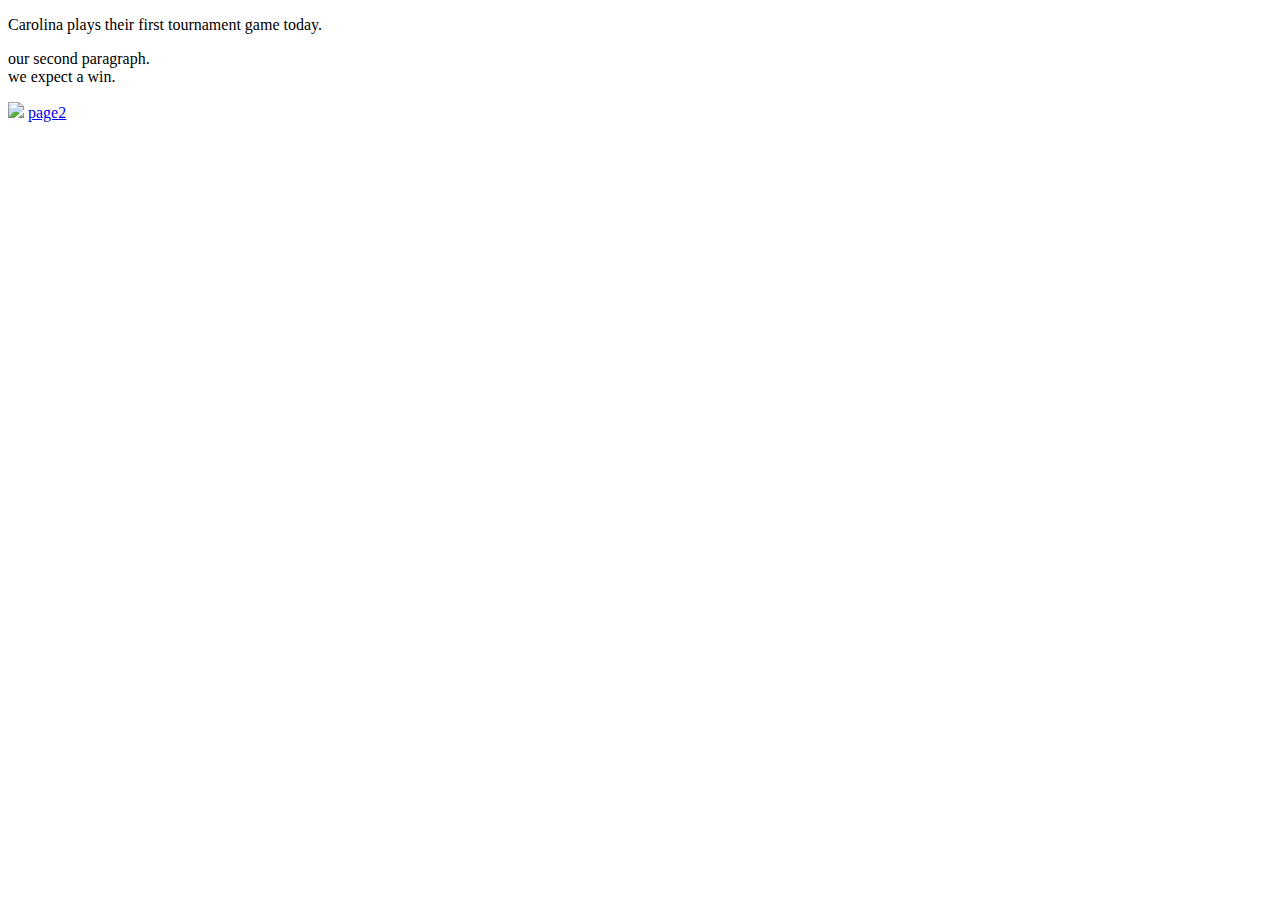
==== index.html @ d1cf7a1b "Add files via upload" ====
<!DOCTYPE HTML>

<html>

<head>
<title>March 21, 2024</title>
</head>

<body>
<p>Carolina plays their first tournament game today.</p>
<p>our second paragraph.<br>we expect a win.</p>

<img src="images/mj.png">

<a href="page2.html">page2</a>

</body>


</html>
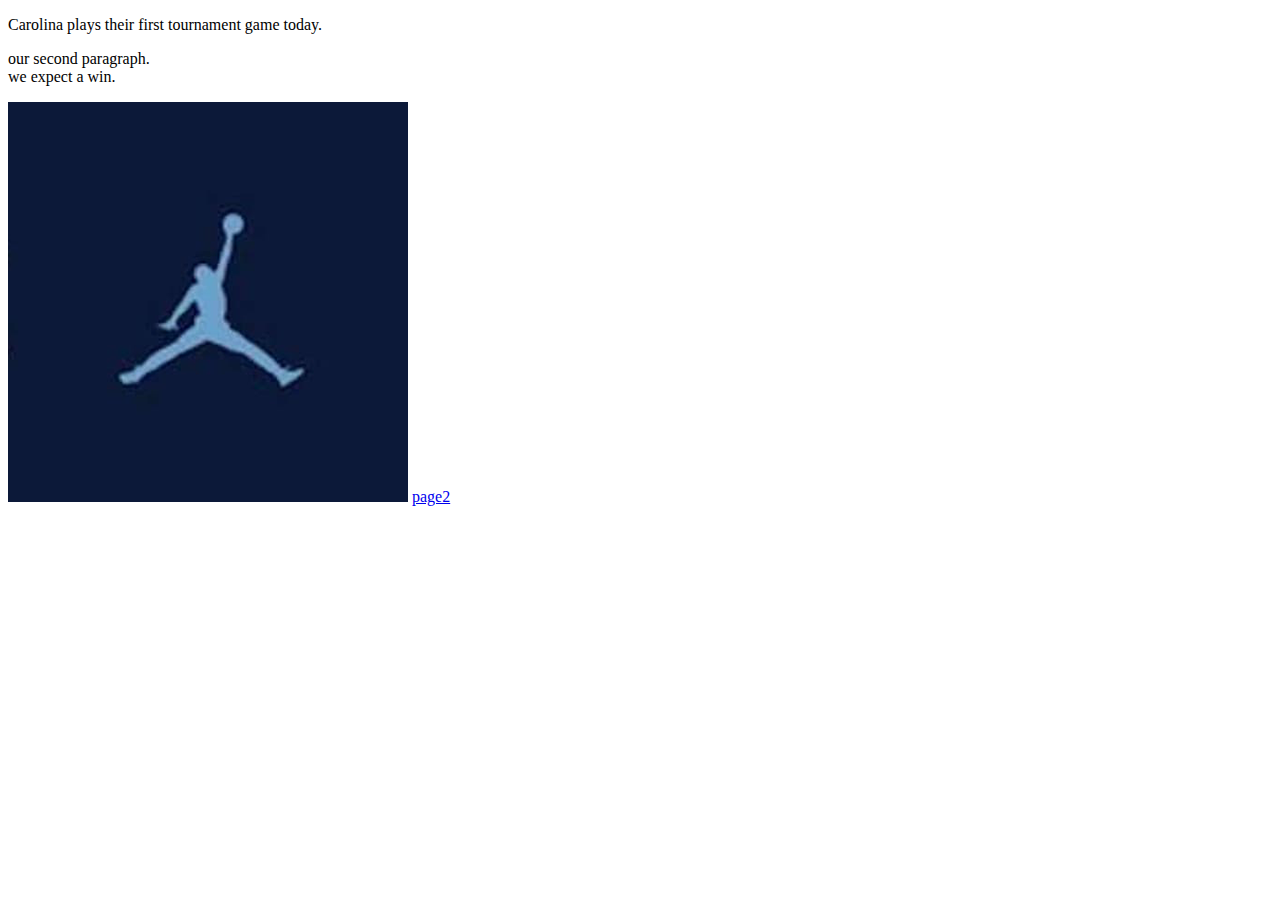
==== commit 617cd2ef: "Update index.html" ====
--- a/index.html
+++ b/index.html
@@ -10,11 +10,11 @@
 <p>Carolina plays their first tournament game today.</p>
 <p>our second paragraph.<br>we expect a win.</p>
 
-<img src="images/mj.png">
+<img src="mj.png">
 
 <a href="page2.html">page2</a>
 
 </body>
 
 
-</html>+</html>
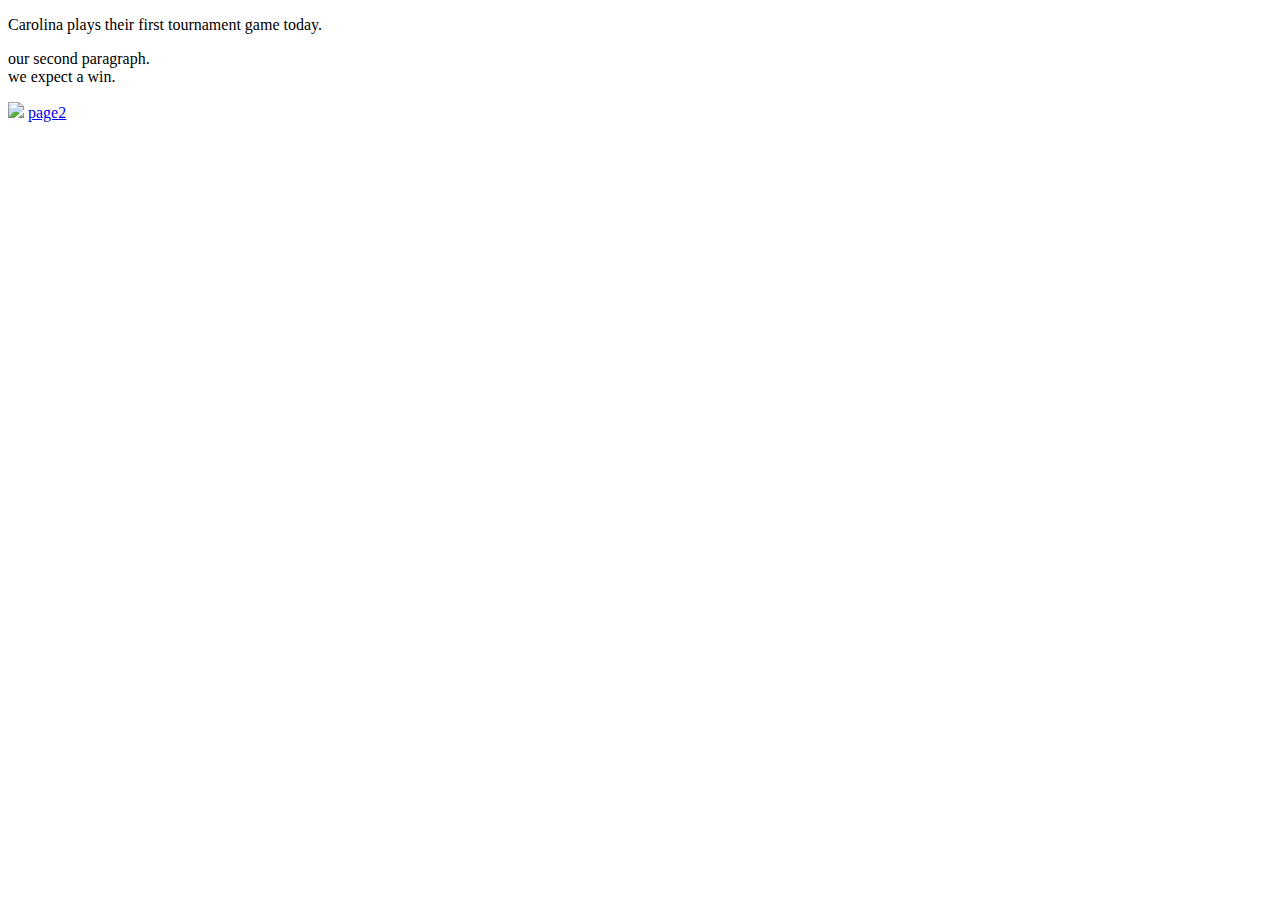
==== commit 752823a8: "Update index.html" ====
--- a/index.html
+++ b/index.html
@@ -10,7 +10,7 @@
 <p>Carolina plays their first tournament game today.</p>
 <p>our second paragraph.<br>we expect a win.</p>
 
-<img src="mj.png">
+<img src="images/mj.png">
 
 <a href="page2.html">page2</a>
 
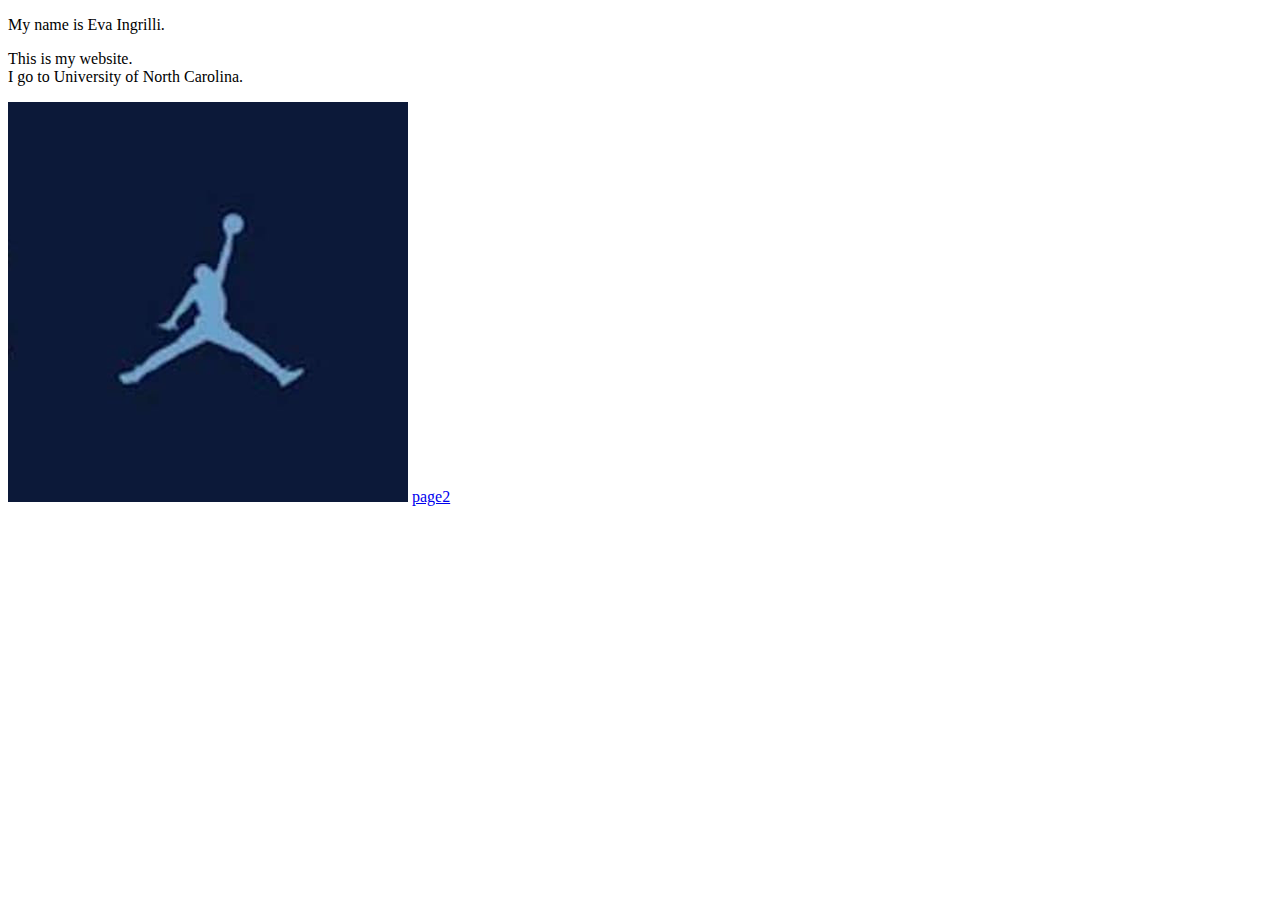
==== commit b7939757: "Add files via upload" ====
--- a/index.html
+++ b/index.html
@@ -7,8 +7,8 @@
 </head>
 
 <body>
-<p>Carolina plays their first tournament game today.</p>
-<p>our second paragraph.<br>we expect a win.</p>
+<p>My name is Eva Ingrilli.</p>
+<p>This is my website.<br>I go to University of North Carolina.</p>
 
 <img src="images/mj.png">
 
@@ -17,4 +17,4 @@
 </body>
 
 
-</html>
+</html>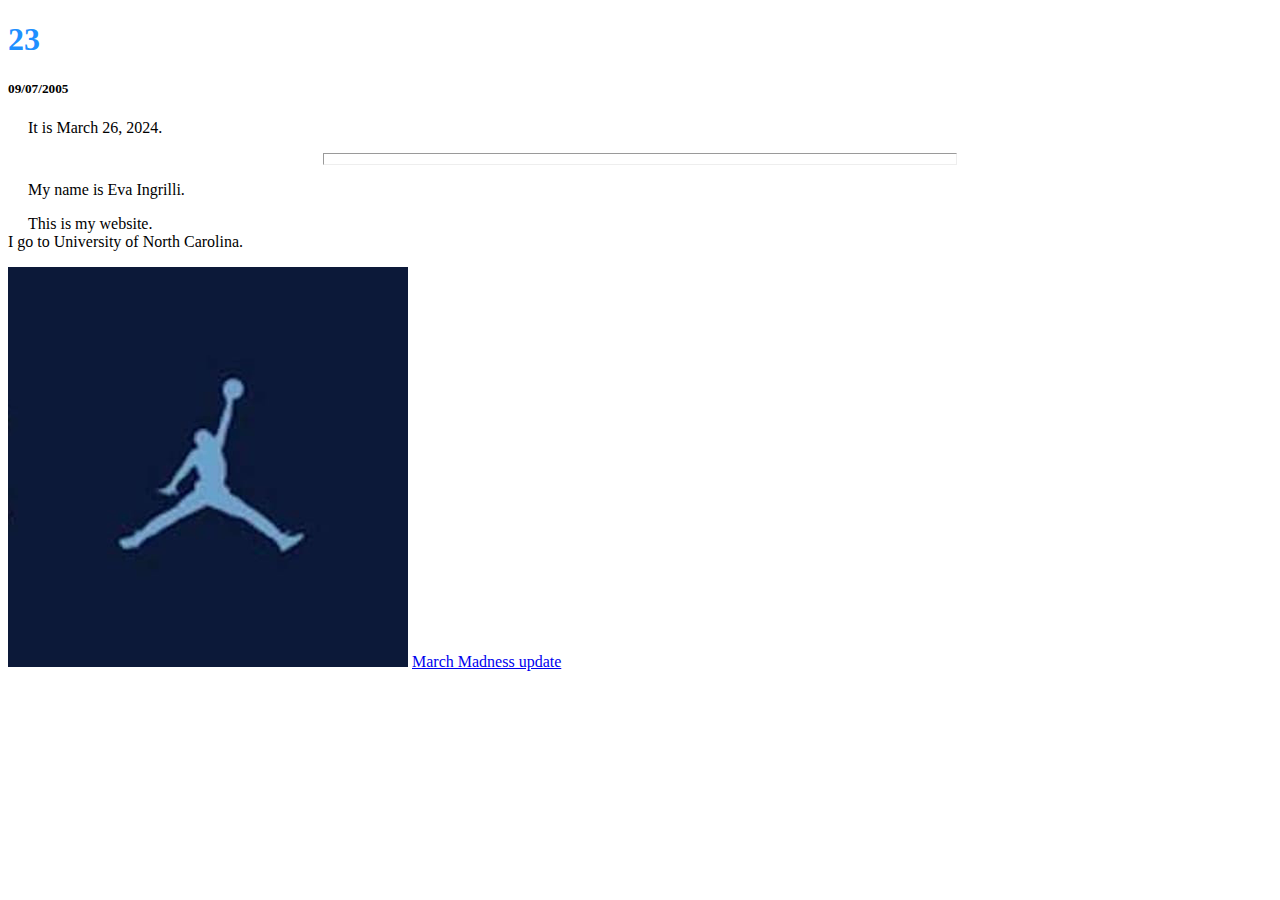
==== commit 31283d00: "Add files via upload" ====
--- a/index.html
+++ b/index.html
@@ -6,13 +6,24 @@
 <title>March 21, 2024</title>
 </head>
 
-<body>
+<link rel="stylesheet" type="text/css" href="default.css">
+
+</body>
+
+<h1> 23 </h1>
+<h5> 09/07/2005 </h5>
+
+<p> It is March 26, 2024. </p>
+
+<hr>
+
 <p>My name is Eva Ingrilli.</p>
 <p>This is my website.<br>I go to University of North Carolina.</p>
 
+
 <img src="images/mj.png">
 
-<a href="page2.html">page2</a>
+<a href="page2.html">March Madness update</a>
 
 </body>
 
--- a/default.css
+++ b/default.css
@@ -0,0 +1,23 @@
+h1{
+color: dodgerblue;
+font-size: 18;
+font-family: 'Times New Roman', Times, serif;
+}
+
+body{
+    background-color: white;
+}
+h5{
+    color: dodgerblue
+    font-size: 24;
+}
+
+p{
+    text-indent: 20px;
+}
+
+hr{
+    color: dodgerblue;
+    height: 10px;
+    width: 50%
+}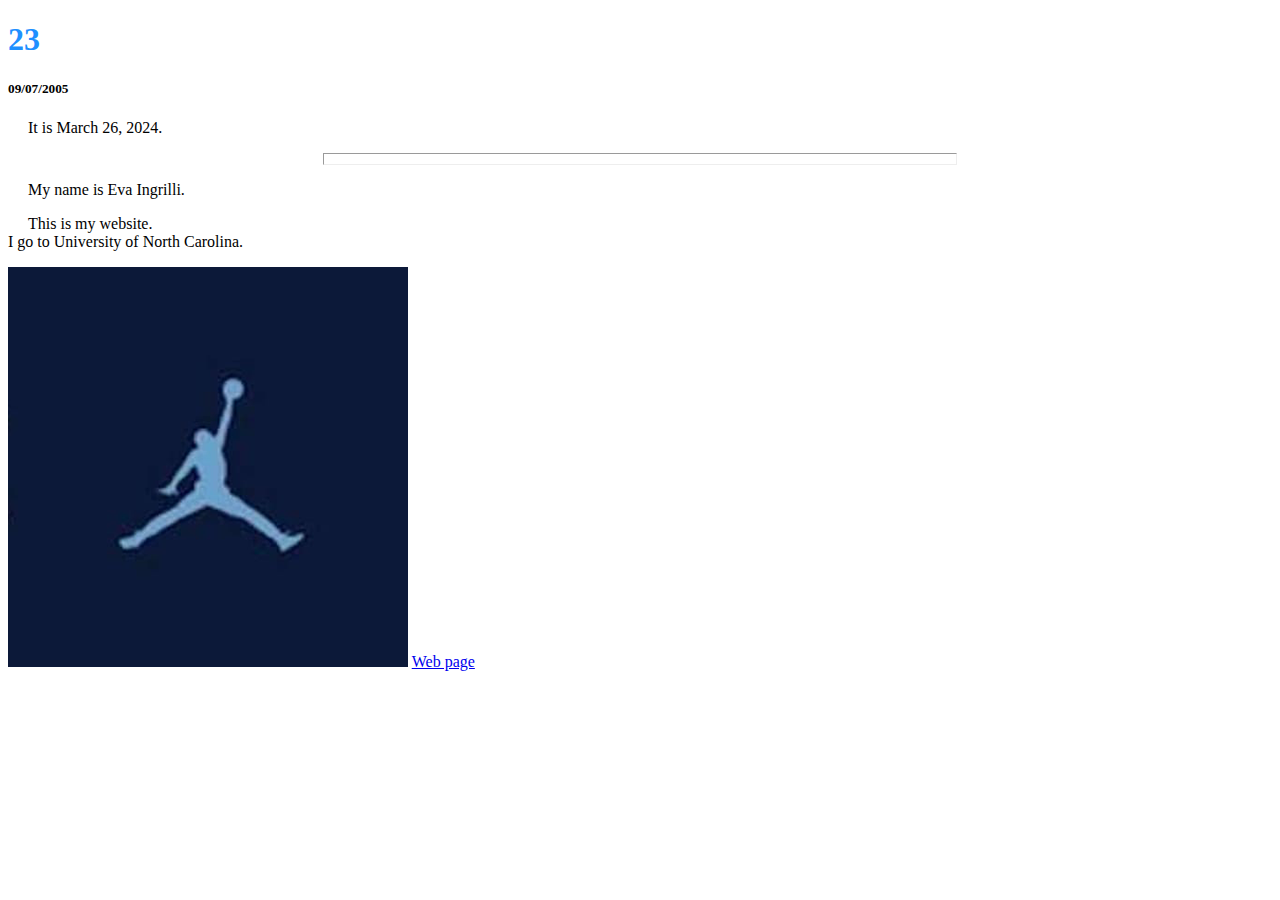
==== commit 1352bc47: "Add files via upload" ====
--- a/index.html
+++ b/index.html
@@ -23,7 +23,7 @@
 
 <img src="images/mj.png">
 
-<a href="page2.html">March Madness update</a>
+<a href="page2.html">Web page</a>
 
 </body>
 
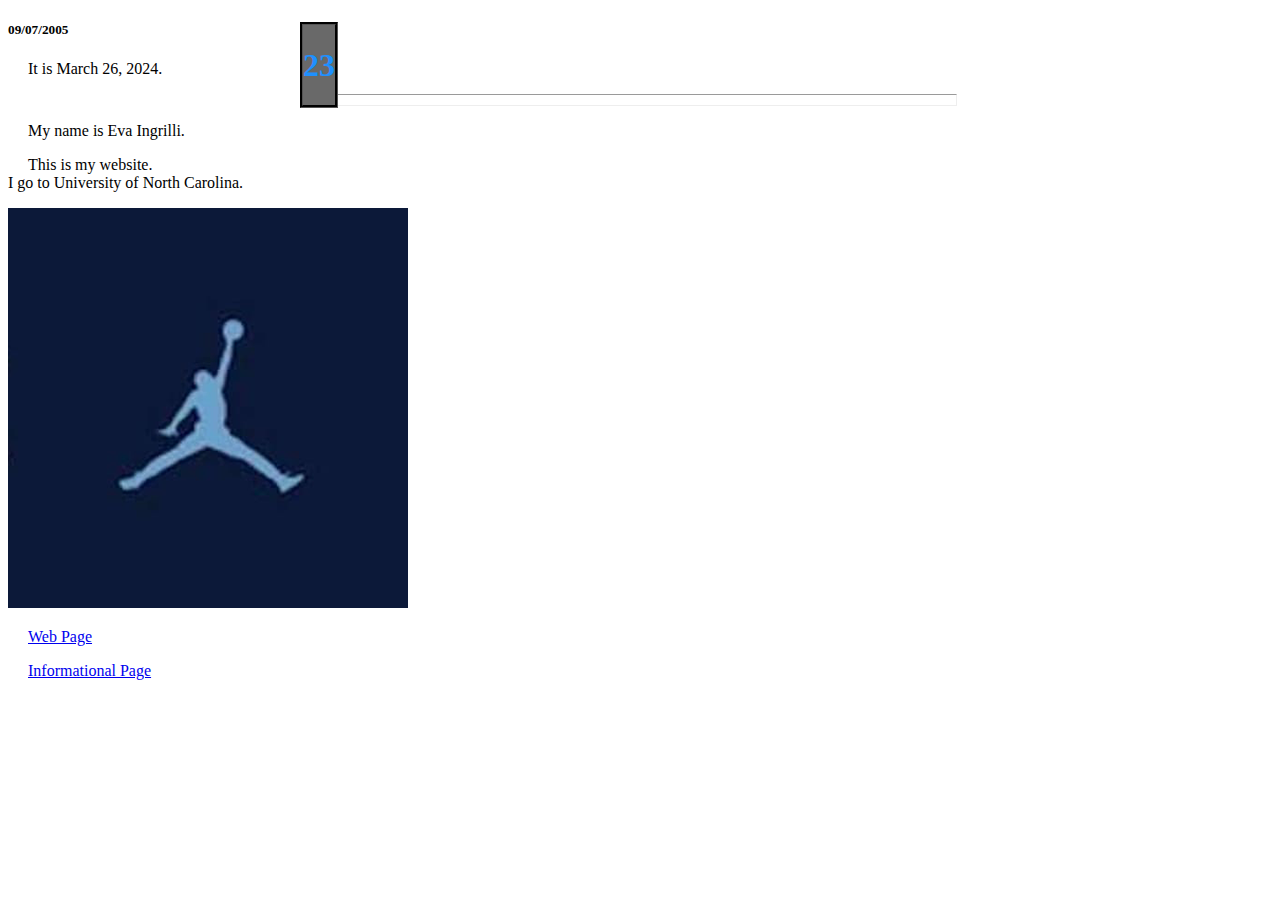
==== commit ed5456c6: "Add files via upload" ====
--- a/index.html
+++ b/index.html
@@ -10,7 +10,9 @@
 
 </body>
 
+<div id="test1"> 
 <h1> 23 </h1>
+</div>
 <h5> 09/07/2005 </h5>
 
 <p> It is March 26, 2024. </p>
@@ -23,9 +25,15 @@
 
 <img src="images/mj.png">
 
-<a href="page2.html">Web page</a>
+<p>
+<a href="page2.html">Web Page</a>
+</p>
 
 </body>
 
+<p>
+<a href="page3.html">Informational Page</a>
+</p>
+
 
 </html>--- a/default.css
+++ b/default.css
@@ -20,4 +20,13 @@
     color: dodgerblue;
     height: 10px;
     width: 50%
-}+}
+
+#test1{
+    position: absolute; top: 100 px; left: 300px;
+    background-color:dimgray;
+    padding: 50 px;
+    border-style: groove;
+    border-color:black;
+}
+
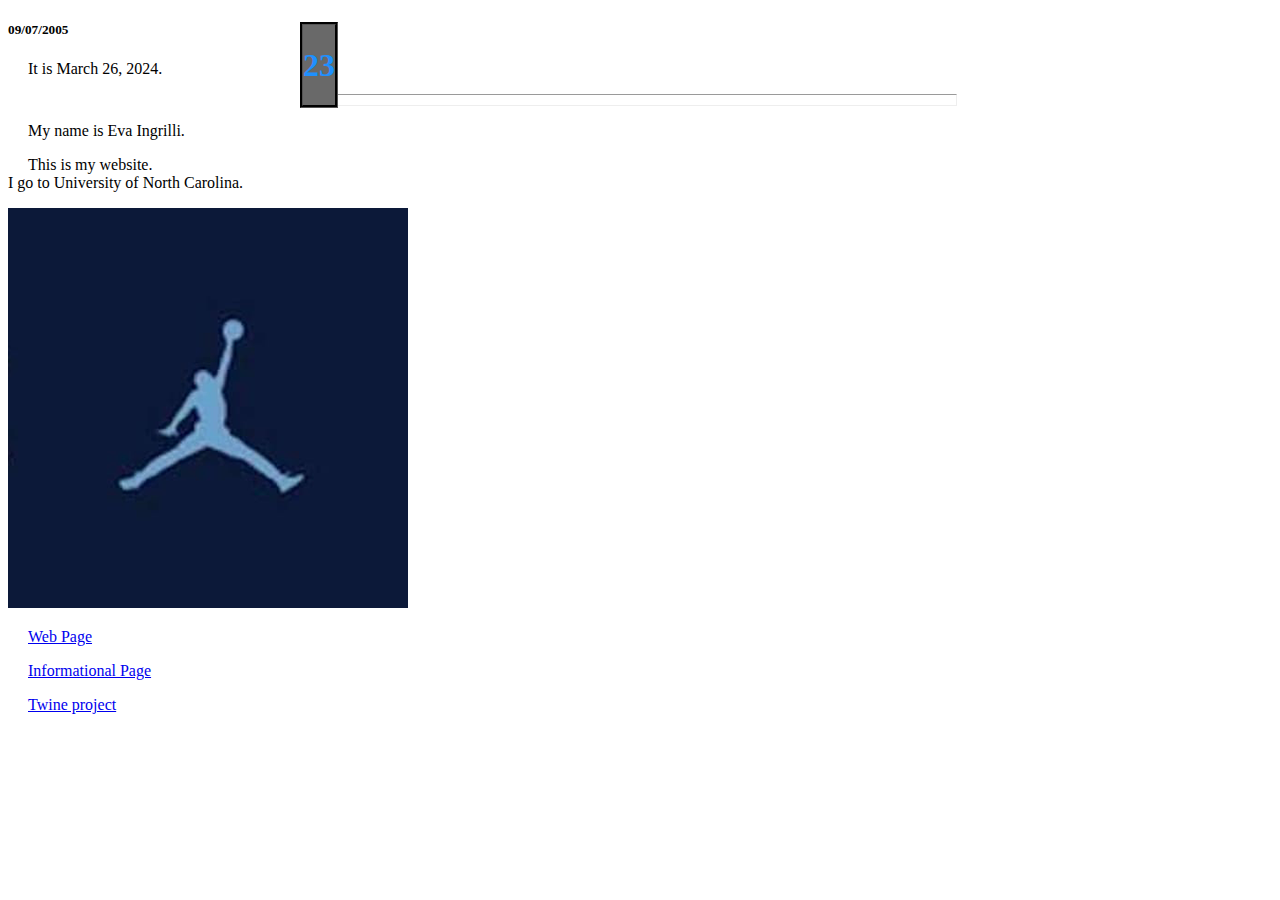
==== commit 3d431cfd: "Add files via upload" ====
--- a/index.html
+++ b/index.html
@@ -35,5 +35,9 @@
 <a href="page3.html">Informational Page</a>
 </p>
 
+<p>
+<a href="evatwine.html"> Twine project</a>
+</p>
+
 
 </html>